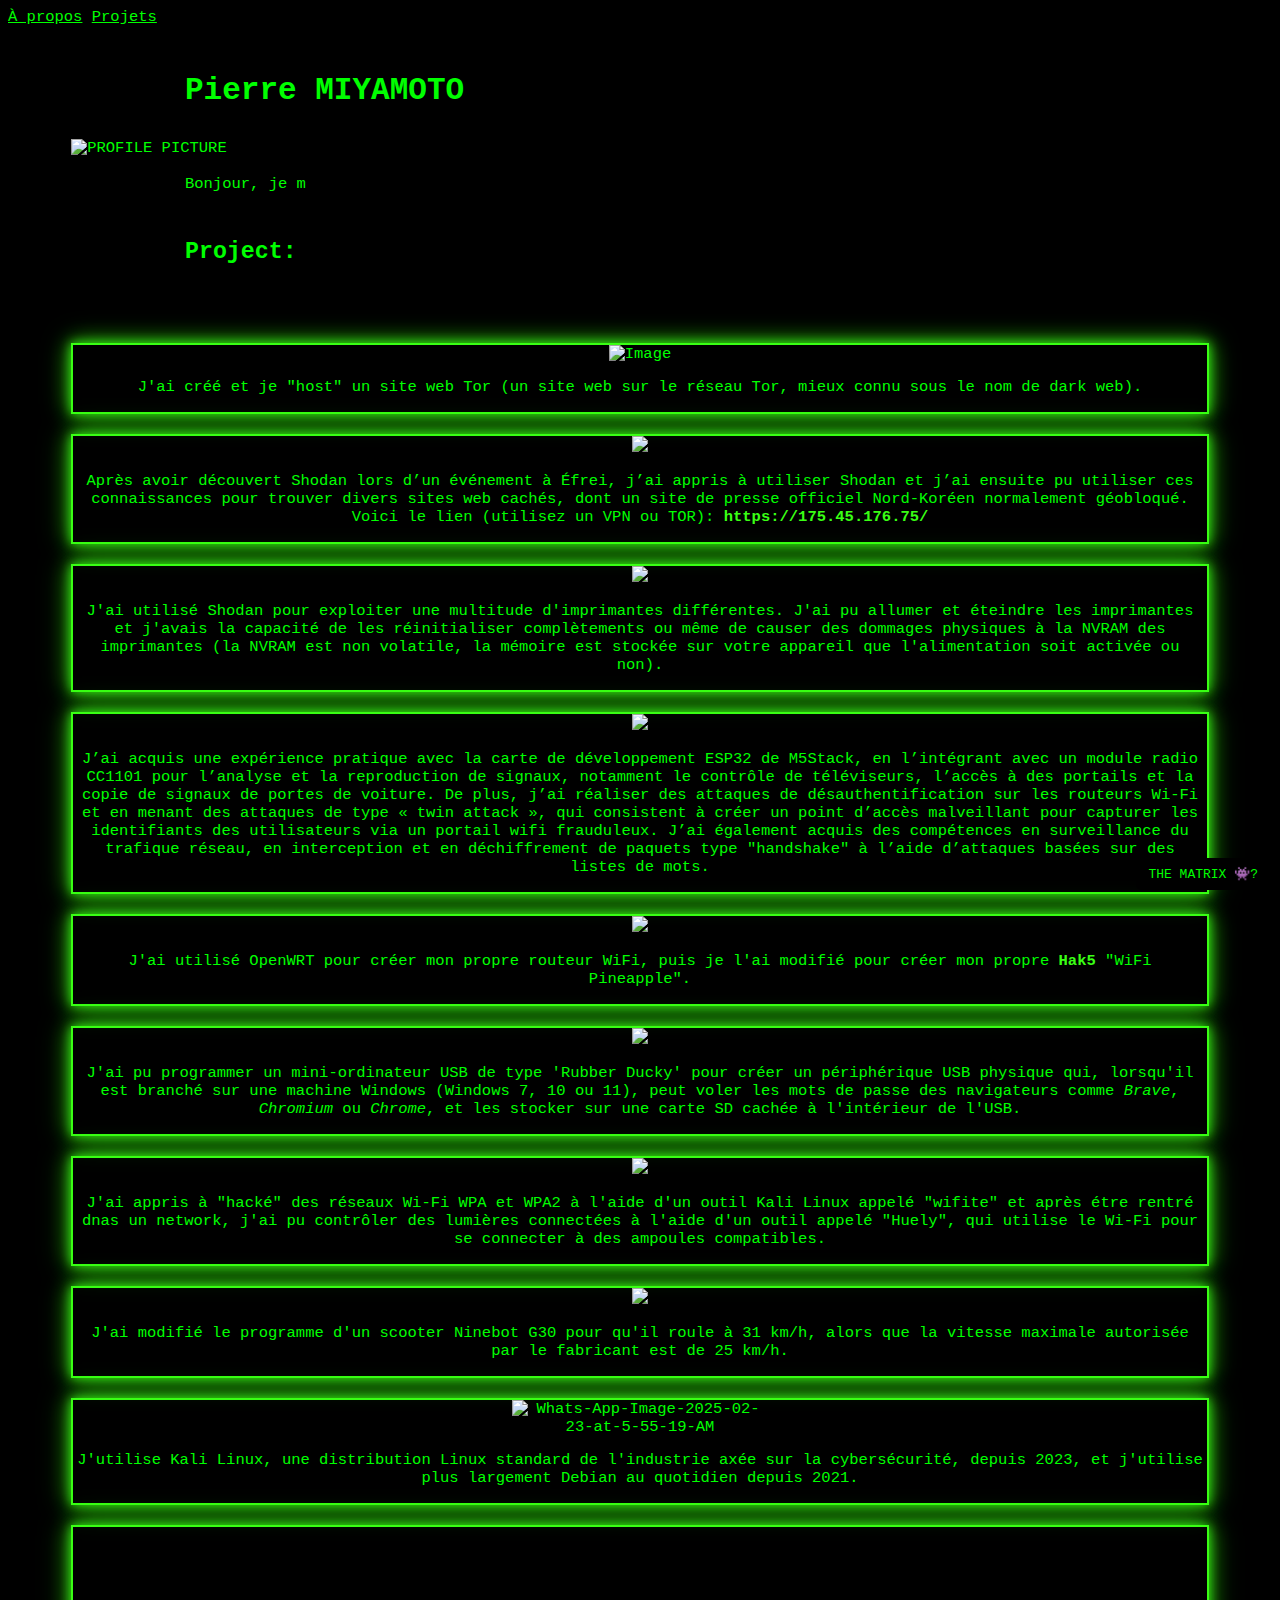
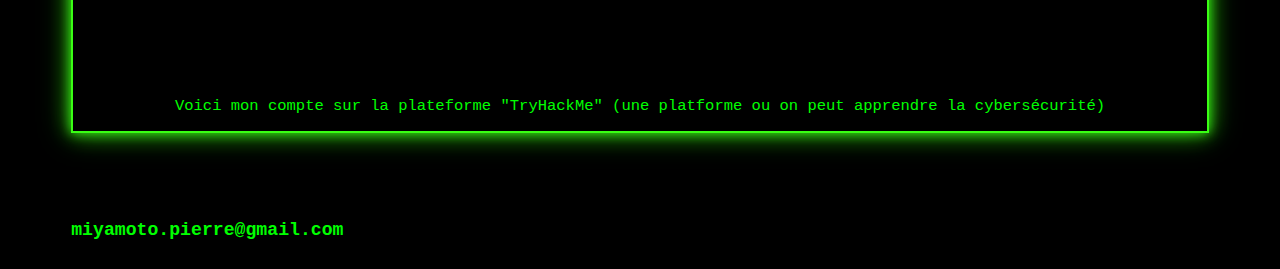
==== index.html @ c827303a "Update index.html, scooter hacking" ====
<!DOCTYPE html>
<html>
<head>
    <meta charset="UTF-8">
    <meta name="viewport" content="width=device-width, initial-scale=1.0">
    <title>Portfolio</title>
    <link rel="stylesheet" href="https://maxcdn.bootstrapcdn.com/font-awesome/4.6.3/css/font-awesome.min.css">
    <link rel="stylesheet" type="text/css" href="https://cdnjs.cloudflare.com/ajax/libs/bulma/0.3.1/css/bulma.min.css">
    <link rel="stylesheet" type="text/css" href="assets/css/styles.css">
    <link rel="icon" type="image/x-icon" href="https://i.ibb.co/gLwfKbr4/th-2722860232.jpg">
    <meta name="author" content="Miyamoto Pierre">
    <meta name="viewport" content="width=device-width, initial-scale=1.0">
    <style>
        .easter-egg-link {
            position: fixed;
            bottom: 10px;
            right: 10px;
            background-color: black;
            color: #00FF00;
            padding: 8px 12px;
            font-family: monospace;
            font-size: 13px;
            border-radius: 5px;
            text-decoration: none;
            opacity: 1;
            transition: opacity 0.3s;
        }
        .easter-egg-link:hover {
            opacity: 1;
        }
        .project-container {
            display: flex;
            flex-direction: column;
            align-items: center;
        }
        .project-box {
            width: 100%;
            margin-bottom: 20px;
        }
        .project-text {
            text-align: center;
        }
    </style>
</head>
<body>
    <a href="easter-egg.html" class="easter-egg-link">THE MATRIX 👾?</a>
    <div class="nav-right nav-menu">
        <a class="nav-item" href="#about">À propos</a>
        <a class="nav-item" href="#projects">Projets</a>
    </div>
    <span class="nav-toggle">
        <span></span>
        <span></span>
        <span></span>
    </span>
    <nav>
    </nav>
    <section id="about" class="section section-1">
        <div class="container has-text-centered">
            <h1 class="title is-2 matrix-title">Pierre MIYAMOTO</h1>
            <img src="https://i.ibb.co/ynTQHbbb/Whats-App-Image-2025-02-05-at-11-04-41-AM.jpg" alt="PROFILE PICTURE" border="0" style="width: 40%; height: auto;">
        </div>
        <div class="container"></br>
            <p class="intro typing-effect">
                Bonjour, je m'appelle Pierre MIYAMOTO, et je suis un lycéen étudiant au Bon Sauveur, je suis un passionné de cybersécurité, et je voudrais devenir un pentesteur pour des grandes entreprises. Je parle courament le Français, L'anglais, et le Japonais (voyez mes projets ci-dessous). Vous trouverez mes coordonnées tout en bas.
            </p>
        </div>
    </section>
    <div class="container has-text-centered">
        <h2 class="title is-3 matrix-title">Project:</h2>
    </div>
    <section id="projects" class="section section-2">
        <div class="container project-container">
            <div class="project-box">
                <div class="box project-text">
                    <article>
                        <div>
                            <figure class="image project-figure">
                                <img src="https://i.ibb.co/rK4jPzFL/Screenshot-2025-02-17-at-10-56-24-MIYAMOTO.png" alt="Image">
                            </figure>
                        </div>
                        <div>
                            <p>
                                J'ai créé et je "host" un site web Tor (un site web sur le réseau Tor, mieux connu sous le nom de dark web).
                            </p>
                        </div>
                    </article>
                </div>
            </div>
            <div class="project-box">
                <div class="box project-text">
                    <article>
                        <div>
                            <figure class="image project-figure">
                                <img src="https://i.ibb.co/Cp1STj6m/Screenshot-From-2025-02-17-19-31-44.png" border="0">
                            </figure>
                        </div>
                        <div>
                            <p>
                                Après avoir découvert Shodan lors d’un événement à Éfrei, j’ai appris à utiliser Shodan et j’ai ensuite pu utiliser ces connaissances pour trouver divers sites web cachés, dont un site de presse officiel Nord-Koréen normalement géobloqué. Voici le lien (utilisez un VPN ou TOR): <a href="https://175.45.176.75/" target="_blank" style="color: #39ff14; font-weight: bold; text-decoration: none;">
                                https://175.45.176.75/
                                </a>
                            </p>
                        </div>
                    </article>
                </div>
            </div>
            <div class="project-box">
                <div class="box project-text">
                    <article>
                        <div>
                            <figure class="image project-figure">
                                <img src="https://i.ibb.co/sJ3C8KcP/Whats-App-Image-2025-02-17-at-8-45-36-PM.jpg" border="0">
                            </figure>
                        </div>
                        <div>
                            <p>
                                J'ai utilisé Shodan pour exploiter une multitude d'imprimantes différentes. J'ai pu allumer et éteindre les imprimantes et j'avais la capacité de les réinitialiser complètements ou même de causer des dommages physiques à la NVRAM des imprimantes (la NVRAM est non volatile, la mémoire est stockée sur votre appareil que l'alimentation soit activée ou non).
                            </p>
                        </div>
                    </article>
                </div>
            </div>
            <div class="project-box">
                <div class="box project-text">
                    <article>
                        <div>
                            <figure class="image project-figure">
                                <img src="https://i.ibb.co/ynPF0y9j/Whats-App-Image-2025-02-18-at-9-45-35-PM.jpg" border="0">
                            </figure>
                        </div>
                        <div>
                            <p>
                                J’ai acquis une expérience pratique avec la carte de développement ESP32 de M5Stack, en l’intégrant avec un module radio CC1101 pour l’analyse et la reproduction de signaux, notamment le contrôle de téléviseurs, l’accès à des portails et la copie de signaux de portes de voiture. De plus, j’ai réaliser des attaques de désauthentification sur les routeurs Wi-Fi et en menant des attaques de type « twin attack », qui consistent à créer un point d’accès malveillant pour capturer les identifiants des utilisateurs via un portail wifi frauduleux. J’ai également acquis des compétences en surveillance du trafique réseau, en interception et en déchiffrement de paquets type "handshake" à l’aide d’attaques basées sur des listes de mots.
                            </p>
                        </div>
                    </article>
                </div>
            </div>
            <div class="project-box">
                <div class="box project-text">
                    <article>
                        <div>
                            <figure class="image project-figure">
                                <a href="https://static.gl-inet.com/www/images/products/gl-mt1300/mt1300_1.webp" target="_blank">
                                    <img src="https://static.gl-inet.com/www/images/products/gl-mt1300/mt1300_1.webp">
                                </a>
                            </figure>
                        </div>
                        <div>
                            <p>
                                J'ai utilisé OpenWRT pour créer mon propre routeur WiFi, puis je l'ai modifié pour créer mon propre
                                <a href="https://shop.hak5.org/products/wifi-pineapple" target="_blank">Hak5</a> "WiFi Pineapple".
                            </p>
                        </div>
                    </article>
                </div>
            </div>
            <div class="project-box">
                <div class="box project-text">
                    <article>
                        <div>
                            <figure class="image project-figure">
                                <img src="https://i.ibb.co/6RGPnMkC/Whats-App-Image-2025-02-20-at-9-17-40-PM.jpg">
                            </figure>
                        </div>
                        <div>
                            <p>J'ai pu programmer un mini-ordinateur USB de type 'Rubber Ducky' pour créer un périphérique USB physique qui, lorsqu'il est branché sur une machine Windows (Windows 7, 10 ou 11), peut voler les mots de passe des navigateurs comme <i>Brave</i>, <i>Chromium</i> ou <i>Chrome</i>, et les stocker sur une carte SD cachée à l'intérieur de l'USB.</p>
                        </div>
                    </article>
                </div>
            </div>
            <div class="project-box">
                <div class="box project-text">
                    <article>
                        <div>
                            <figure class="image project-figure">
                                <img src="https://external-content.duckduckgo.com/iu/?u=https%3A%2F%2Ftse4.mm.bing.net%2Fth%3Fid%3DOIP.6mnLmbpED8s28oZN9xzlegHaD4%26pid%3DApi&f=1&ipt=2ff0c0fc4435ad49892f4cf610cf42a5d281cc34d36f8a40e9fd3b725650f6b2&ipo=images" style="width: 120%;" border="0">
                            </figure>
                        </div>
                        <div>
                            <p>
                                J'ai appris à "hacké" des réseaux Wi-Fi WPA et WPA2 à l'aide d'un outil Kali Linux appelé "wifite" et après étre rentré dnas un network, j'ai pu contrôler des lumières connectées à l'aide d'un outil appelé "Huely", qui utilise le Wi-Fi pour se connecter à des ampoules compatibles.
                            </p>
                        </div>
                    </article>
                </div>
            </div>
            <div class="project-box">
                <div class="box project-text">
                    <article>
                        <div>
                            <figure class="image project-figure">
                                <img src="https://external-content.duckduckgo.com/iu/?u=https%3A%2F%2Fjoeybabcock.me%2Fblog%2Fwp-content%2Fuploads%2F2021%2F01%2FNinebotESXScooterHackingUtilityChangeRegion.png&f=1&nofb=1&ipt=908c01fa279b5f15a9290e6255a2d93c324e473545d54e91c1e8af25fc61eaa3&ipo=images">
                            </figure>
                        </div>
                        <div>
                            <p>
                                J'ai modifié le programme d'un scooter Ninebot G30 pour qu'il roule à 31 km/h, alors que la vitesse maximale autorisée par le fabricant est de 25 km/h.
                            </p>
                        </div>
                    </article>
                </div>
            </div>
            <div class="project-box">
                <div class="box project-text">
                    <article>
                        <div>
                            <figure class="image project-figure">
                                <img src="https://i.ibb.co/SXLxfHsZ/Whats-App-Image-2025-02-23-at-5-55-19-AM.jpg" alt="Whats-App-Image-2025-02-23-at-5-55-19-AM" border="0">
                            </figure>
                        </div>
                        <div>
                            <p>
                                J'utilise Kali Linux, une distribution Linux standard de l'industrie axée sur la cybersécurité, depuis 2023, et j'utilise plus largement Debian au quotidien depuis 2021.
                            </p>
                        </div>
                    </article>
                </div>
            </div>
            <div class="project-box">
                <div class="box project-text">
                    <article>
                        <div>
                            <figure class="image project-figure">
                                <style>
                                .responsive-iframe {
                                    width: 600px; 
                                    height: auto;
                                    border: none; 
                                    overflow: hidden; 
                                }
                            
                                @media screen and (max-width: 1000px) {
                                    .responsive-iframe {
                                        width: 150px;
                                    }
                                }
                            </style>
                            
                            <iframe 
                                class="responsive-iframe"
                                src="https://tryhackme.com/api/v2/badges/public-profile?userPublicId=3867635">
                            </iframe>
                        </figure>
                        </div>
                        <div>
                            <p>Voici mon compte sur la plateforme "TryHackMe" (une platforme ou on peut apprendre la cybersécurité)</p>
                        </div>
                    </article>
                </div>
            </div>
        </div>
    </section>
    <section class="section-4 has-text-centered container">
        <h3 class="matrix-title">miyamoto.pierre@gmail.com</h3>
    </section>
    <script src="controller.js"></script>
    <script>
        function matrixEffect(element) {
            const text = element.textContent;
            element.innerHTML = '';
            for (let char of text) {
                const span = document.createElement('span');
                span.textContent = char;
                span.style.position = 'relative';
                span.style.animation = `matrixFall ${Math.random() * 2 + 1}s linear infinite`;
                element.appendChild(span);
            }
        }
        const matrixTitles = document.querySelectorAll('.matrix-title');
        matrixTitles.forEach(matrixEffect);
    </script>
</body>
</html>
---- assets/css/styles.css ----
html, body {
    font-size: 15.5px;
    color: #00ff00; 
    background-color: #000;
    font-family: "Courier New", monospace; 
}
body {
        cursor: url('https://i.ibb.co/4RmQsW0/defcon-logo.png'), auto;
}

a {
    color: #000000;
}

a:hover {
    color: #000000;
}

body {
  font-size: 15.5px;
}

.container {
  width: 90%;
  margin: 0 auto;
}

@media (max-width: 768px) {
  .column {
    width: 125%;
  }
  .image {
    max-width: 125%; 
    height: auto;
  }
}

section {
    padding-top: 3rem;
    padding-bottom: 3rem;
}

.section-1, .section-2, .section-3, .section-4 {
    background-color: #000000;
}

.section-4 {
    padding: 0.2rem;
}

a.nav-item, a.nav-item:hover {
    color: #00ff00;
}

.avatar {
    height: 200px;
    border-radius: 50%;
}

.intro-description {
    padding-top: 1rem;
}

.social-container img {
    max-width: 100%;
    max-height: 175px;
    margin-bottom: 15px;
}

.project-figure {
    margin: 0 auto 1rem auto;
    max-height: 256px;
    max-width: 256px;
}

.project-text {
    text-align: justify;
}
.project-text a {
    color: #39ff14;
    font-weight: bold;
    text-decoration: none;
}

.project-text a:hover {
    text-decoration: underline;
}

.box {
    background-color: transparent;
    border: 2px solid rgba(57, 255, 20, 1); 
    box-shadow: 0 0 10px rgba(57, 255, 20, 0.8), 0 0 20px rgba(57, 255, 20, 0.6), 0 0 30px rgba(57, 255, 20, 0.4);
}

.title, .intro { 
    color: #00ff00; 
    text-align: justify;
    width: 80%;
    margin: 0 auto;
}

.title {
    text-align: left;
    margin-bottom: 2rem;
}

.void-background {
    background-color: transparent;
}

@media screen and (max-width: 1400px) {
    .nav-menu {
        background-color: #000000;
    }

    .nav-toggle:hover {
        background-color: transparent;
    }

    .nav-toggle span, .nav-toggle span:hover {
        background-color: #000000;
    }
}
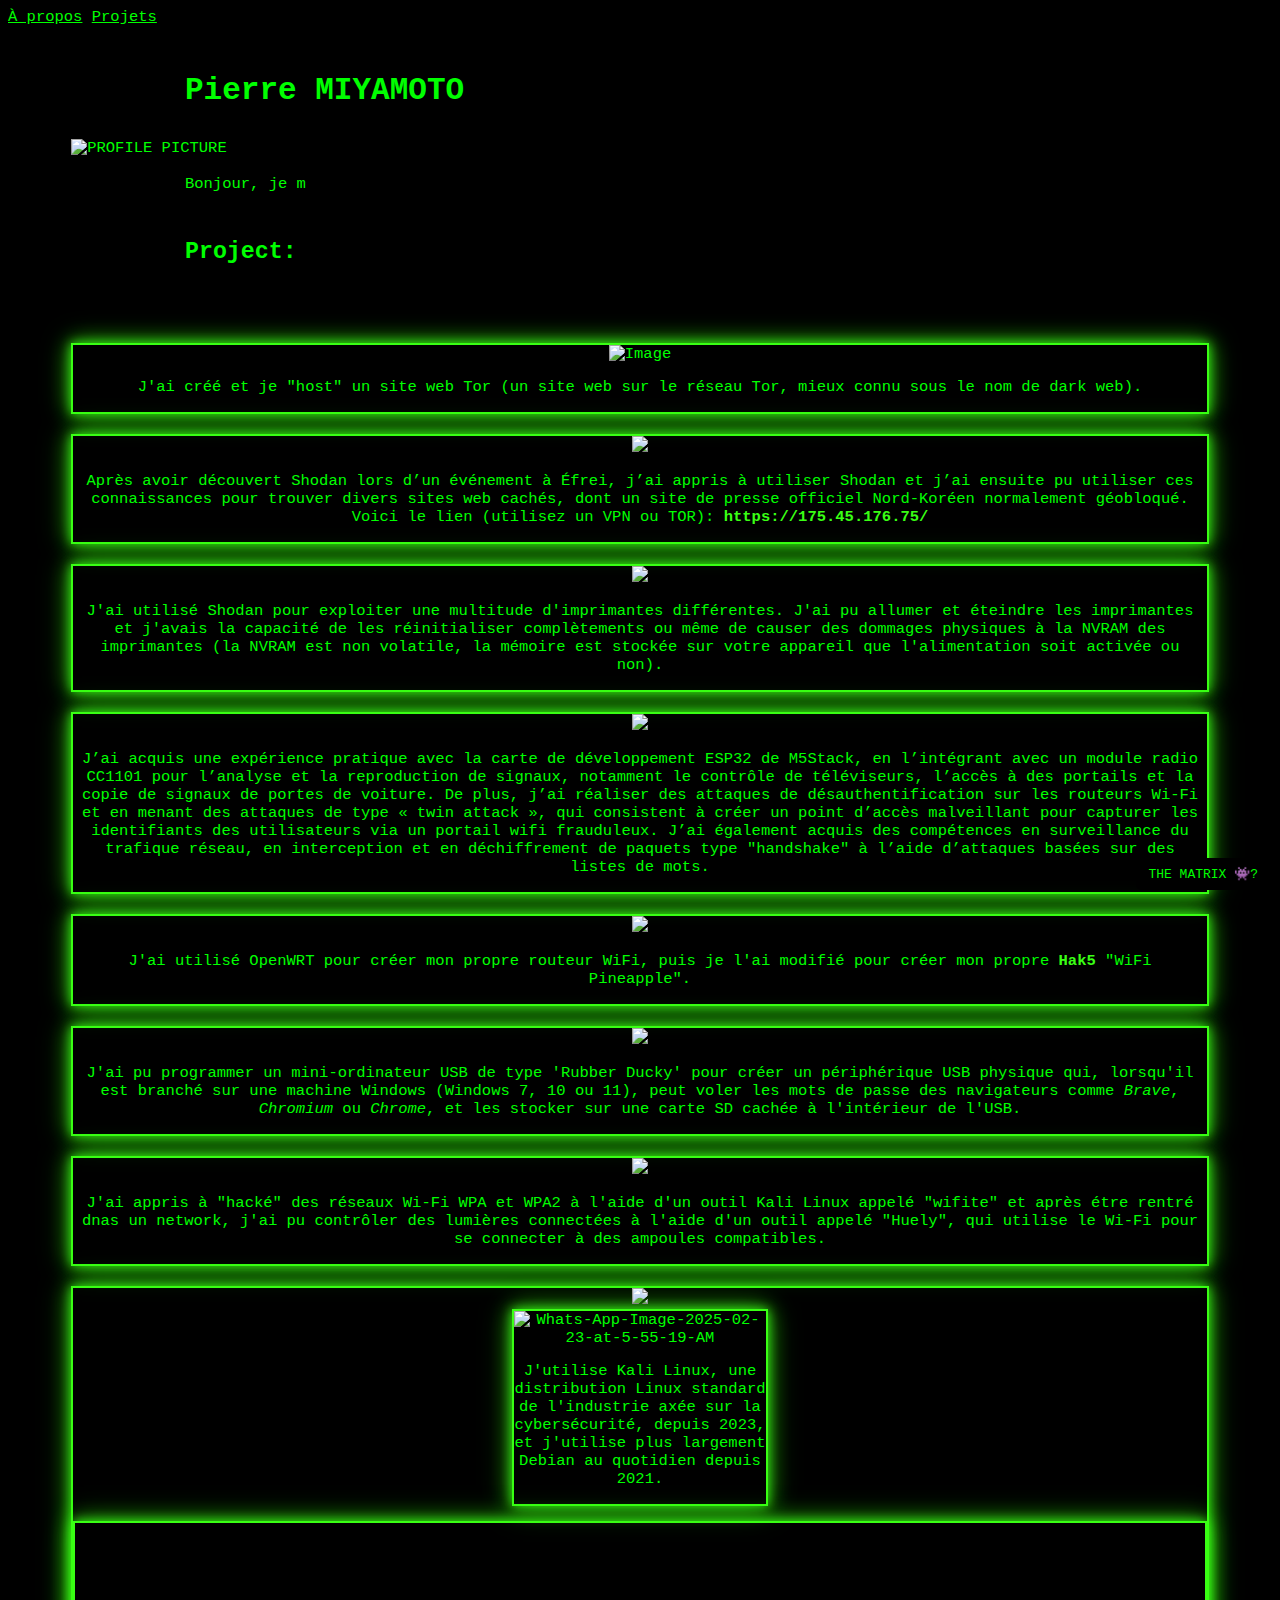
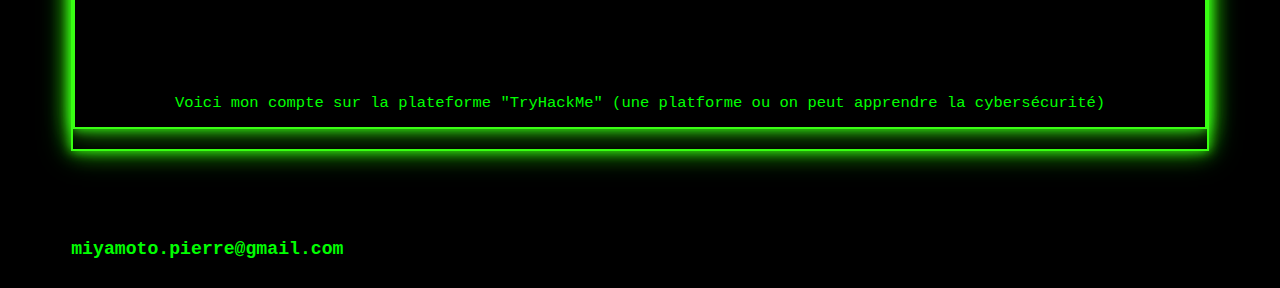
==== commit 6fb53a68: "Update index.html, fixed 2 images" ====
--- a/index.html
+++ b/index.html
@@ -161,7 +161,7 @@
                     <article>
                         <div>
                             <figure class="image project-figure">
-                                <img src="https://i.ibb.co/6RGPnMkC/Whats-App-Image-2025-02-20-at-9-17-40-PM.jpg">
+                                <img src="https://i.ibb.co/vxS4P7rj/Whats-App-Image-2025-02-20-at-9-17-40-PM.jpg" border="0"></a>
                             </figure>
                         </div>
                         <div>
@@ -191,7 +191,7 @@
                     <article>
                         <div>
                             <figure class="image project-figure">
-                                <img src="https://external-content.duckduckgo.com/iu/?u=https%3A%2F%2Fjoeybabcock.me%2Fblog%2Fwp-content%2Fuploads%2F2021%2F01%2FNinebotESXScooterHackingUtilityChangeRegion.png&f=1&nofb=1&ipt=908c01fa279b5f15a9290e6255a2d93c324e473545d54e91c1e8af25fc61eaa3&ipo=images">
+                                <img src="https://external-content.duckduckgo.com/iu/?u=https%3A%2F%2Fjoeybabcock.me%2Fblog%2Fwp-content%2Fuploads%2F2021%2F01%2FNinebotESXScooterHackingUtilityChangeRegion.png&f=1&nofb=1&ipt=908c01fa279b5f15a9290e6255a2d93c324e473545d54e91c1e8af25fc61eaa3&ipo=images" style="width: 120%;" border="0>
                             </figure>
                         </div>
                         <div>
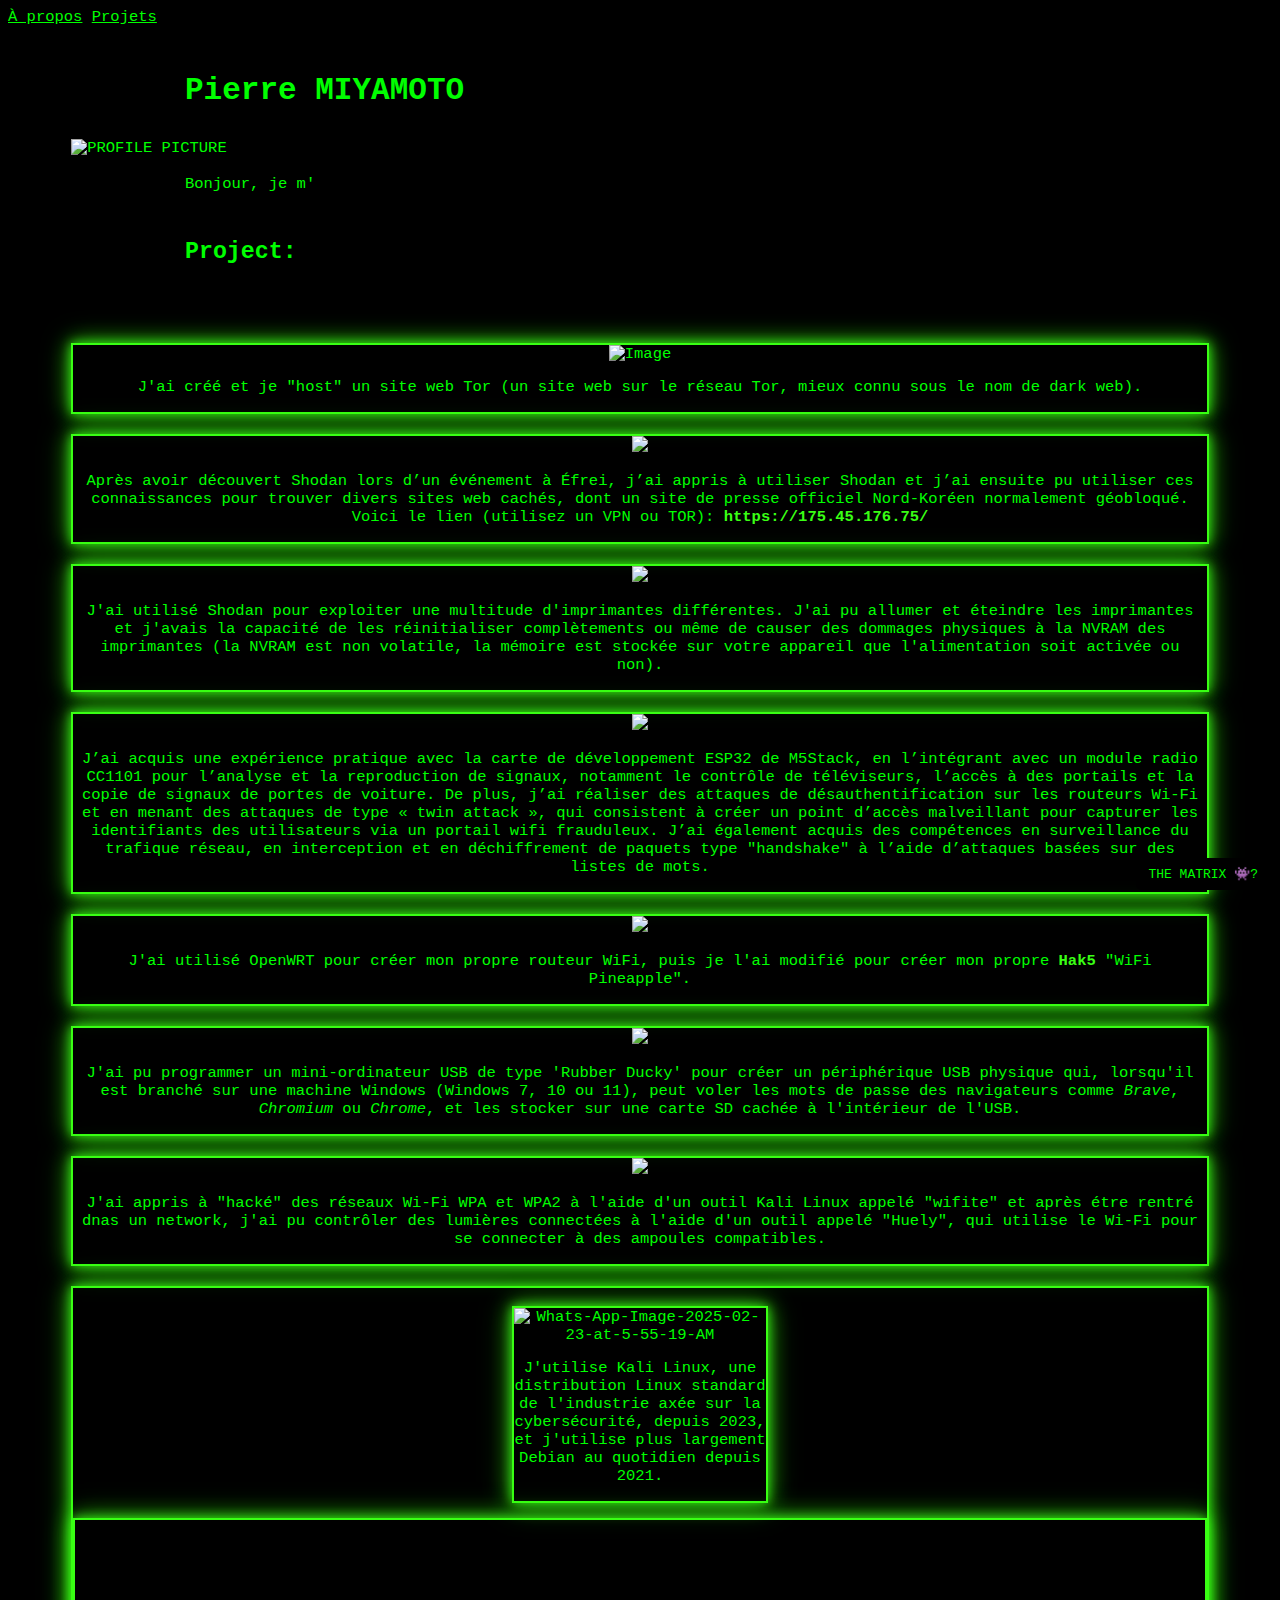
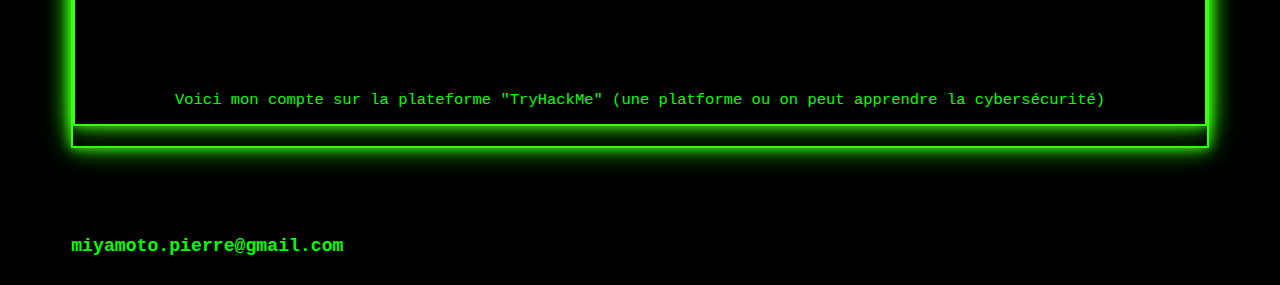
==== commit b2aa3acd: "Update index.html, image fix ?" ====
--- a/index.html
+++ b/index.html
@@ -191,7 +191,7 @@
                     <article>
                         <div>
                             <figure class="image project-figure">
-                                <img src="https://external-content.duckduckgo.com/iu/?u=https%3A%2F%2Fjoeybabcock.me%2Fblog%2Fwp-content%2Fuploads%2F2021%2F01%2FNinebotESXScooterHackingUtilityChangeRegion.png&f=1&nofb=1&ipt=908c01fa279b5f15a9290e6255a2d93c324e473545d54e91c1e8af25fc61eaa3&ipo=images" style="width: 120%;" border="0>
+                                <img src="" border="0>
                             </figure>
                         </div>
                         <div>
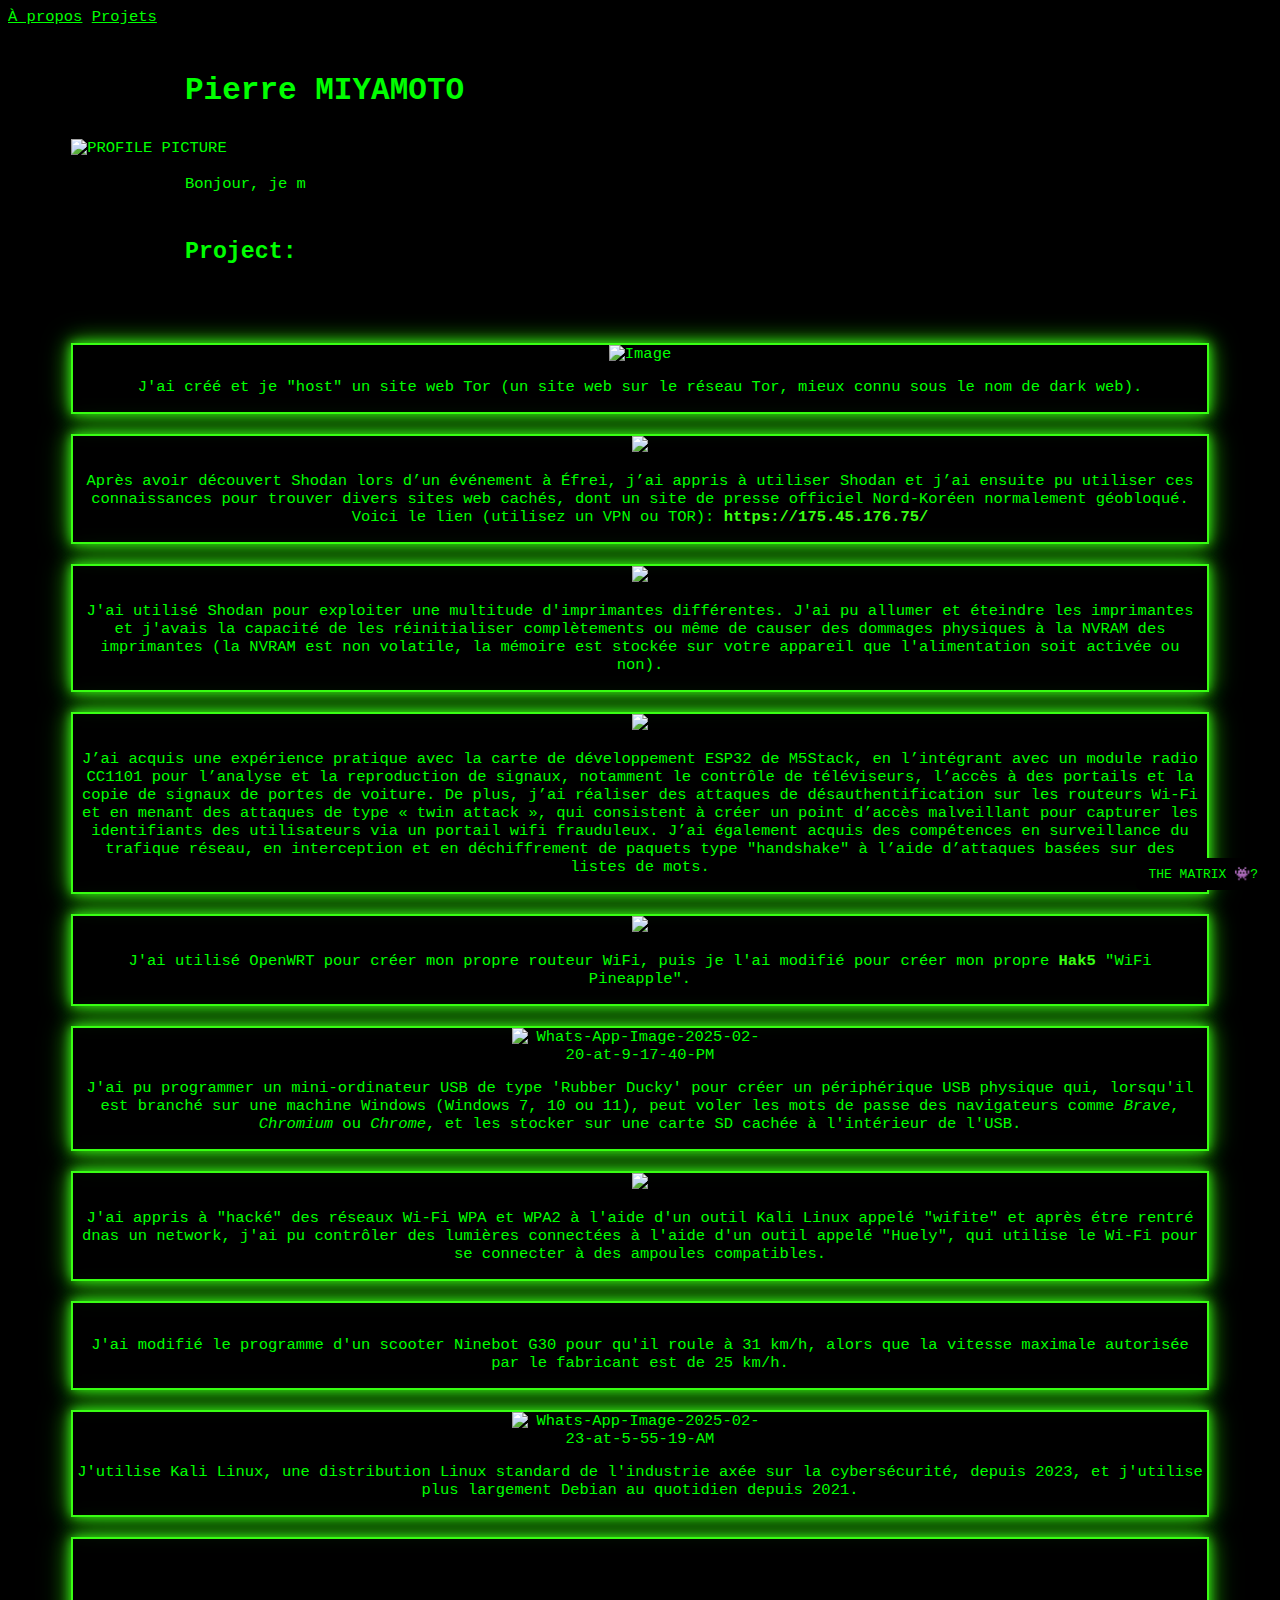
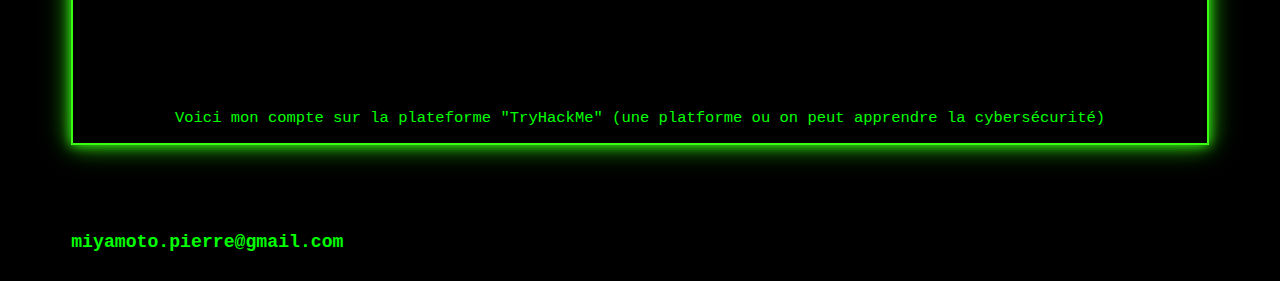
==== commit 21cf466d: "Update index.html, double fix" ====
--- a/index.html
+++ b/index.html
@@ -161,7 +161,7 @@
                     <article>
                         <div>
                             <figure class="image project-figure">
-                                <img src="https://i.ibb.co/vxS4P7rj/Whats-App-Image-2025-02-20-at-9-17-40-PM.jpg" border="0"></a>
+                                <img src="https://i.ibb.co/hxXNz1cn/Whats-App-Image-2025-02-20-at-9-17-40-PM.jpg" alt="Whats-App-Image-2025-02-20-at-9-17-40-PM" border="0">
                             </figure>
                         </div>
                         <div>
@@ -191,7 +191,7 @@
                     <article>
                         <div>
                             <figure class="image project-figure">
-                                <img src="" border="0>
+                                <img src="" border="0">
                             </figure>
                         </div>
                         <div>
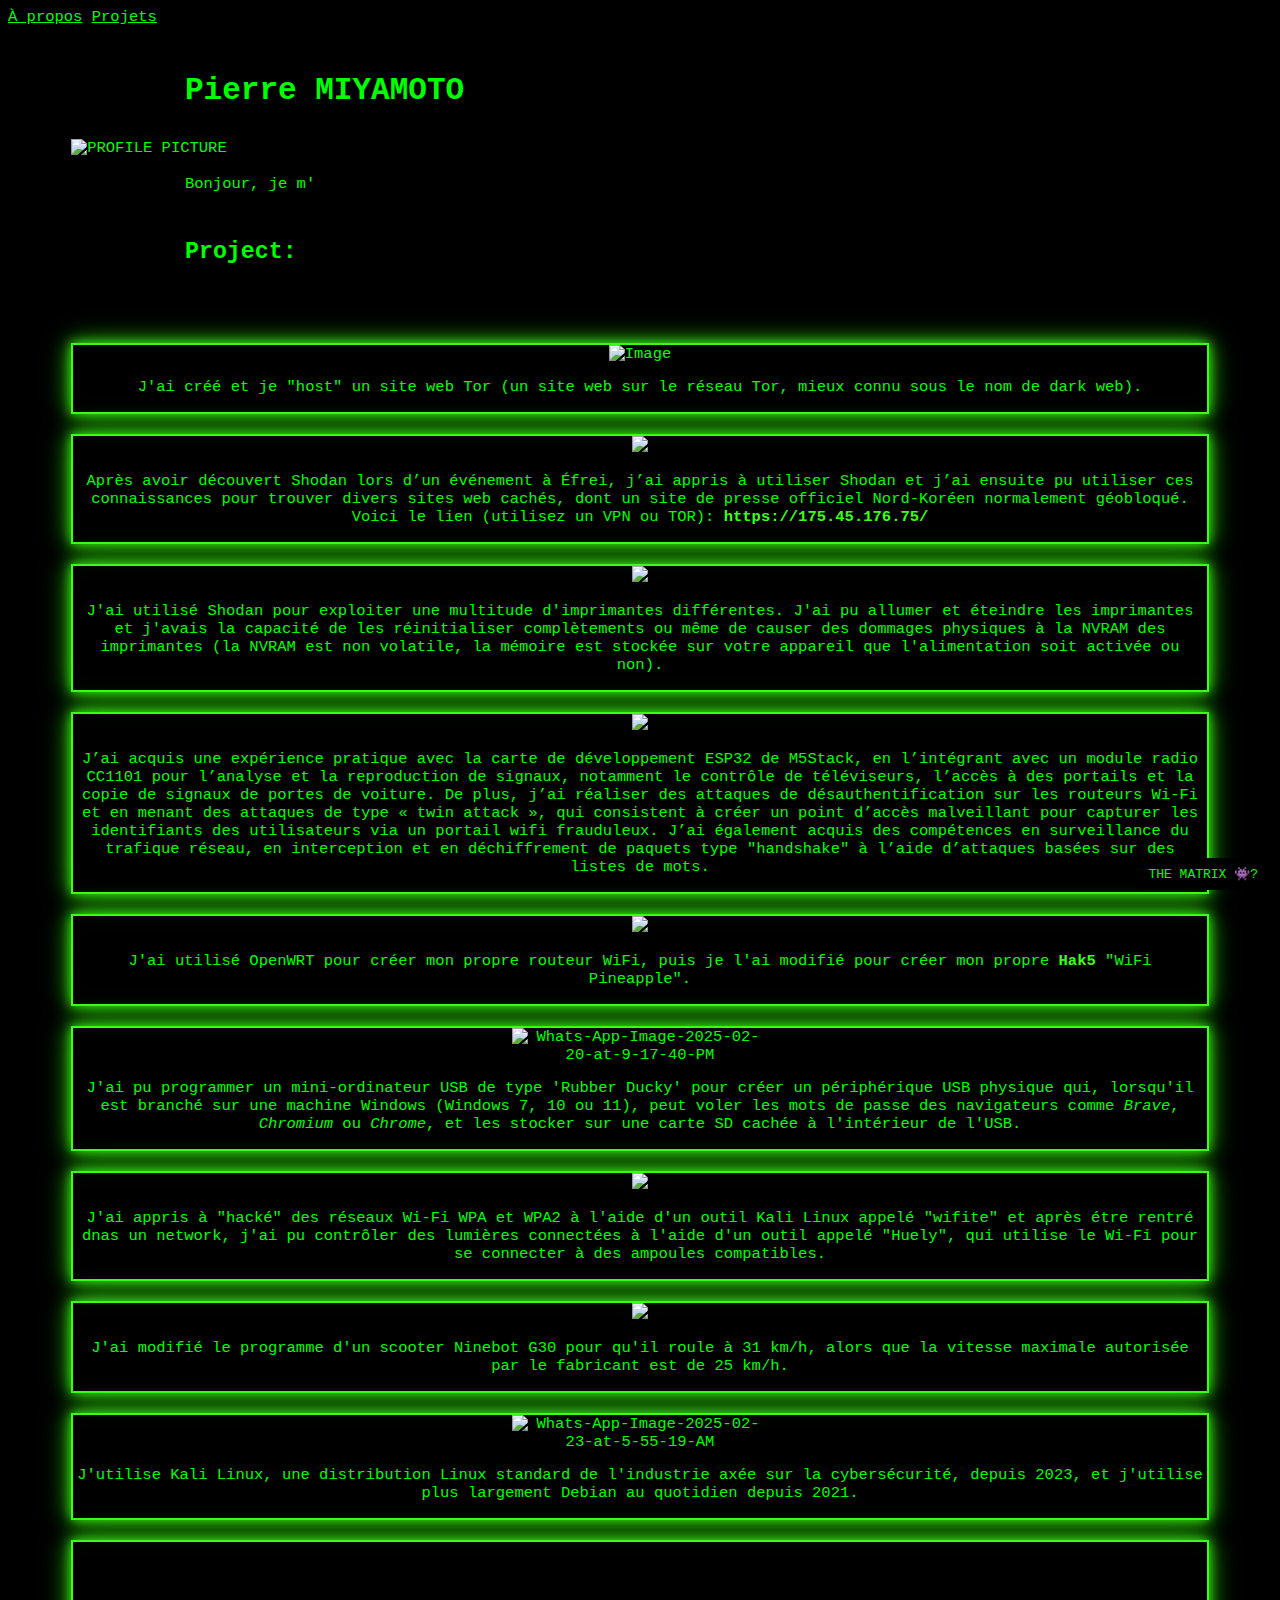
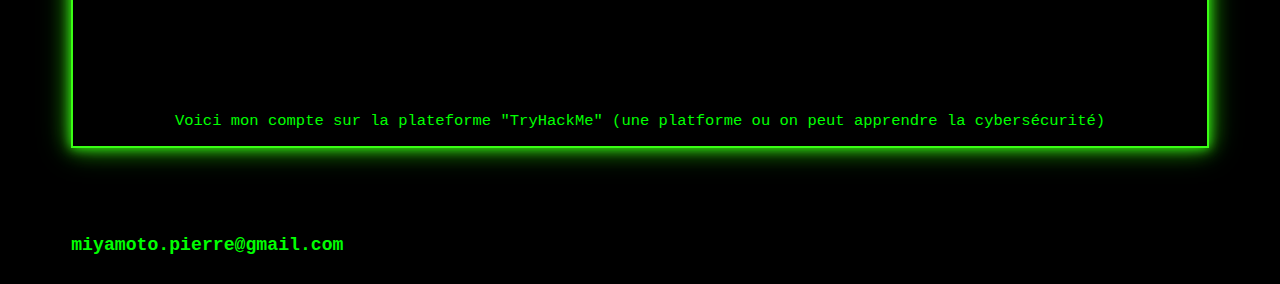
==== commit 94c26d3c: "Update index.html, ninebot haking photo added" ====
--- a/index.html
+++ b/index.html
@@ -191,7 +191,7 @@
                     <article>
                         <div>
                             <figure class="image project-figure">
-                                <img src="" border="0">
+                                <img src="https://i.ibb.co/tMpGvxNr/ninebot.jpg" border="0">
                             </figure>
                         </div>
                         <div>
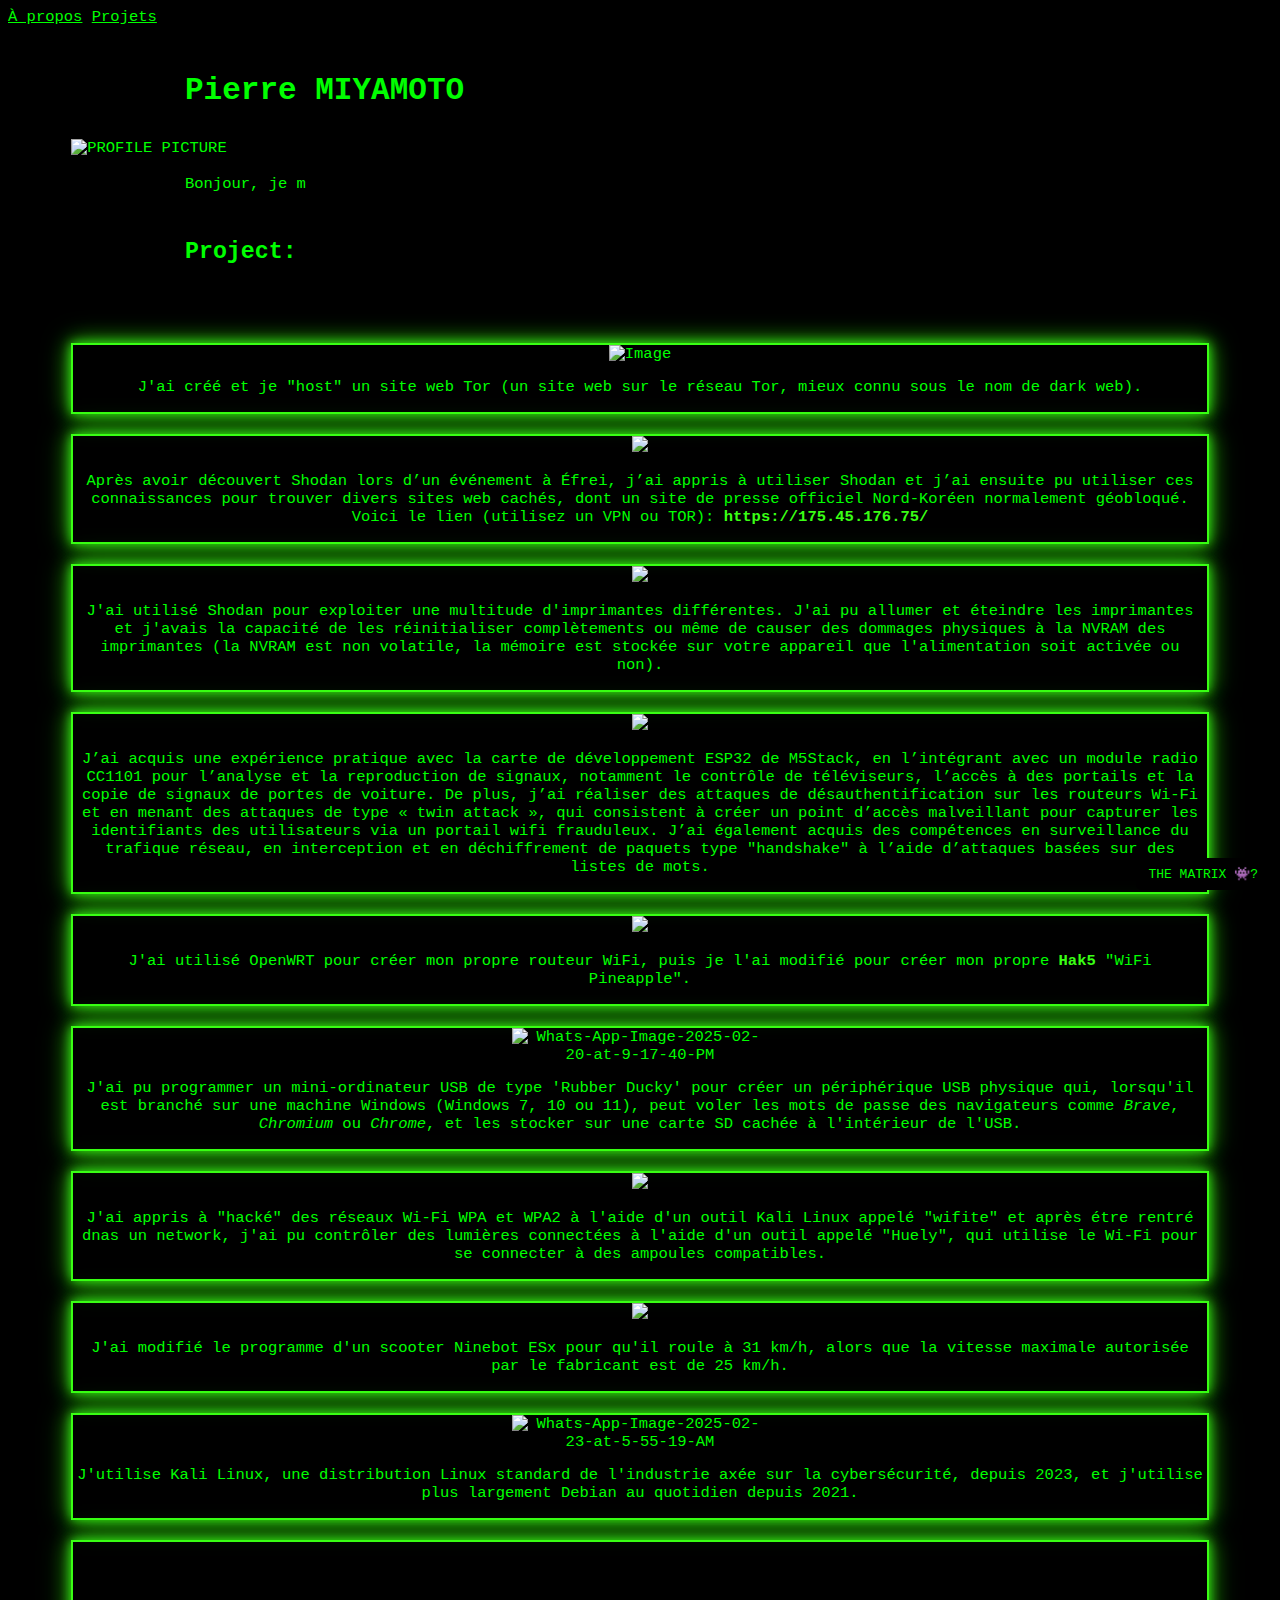
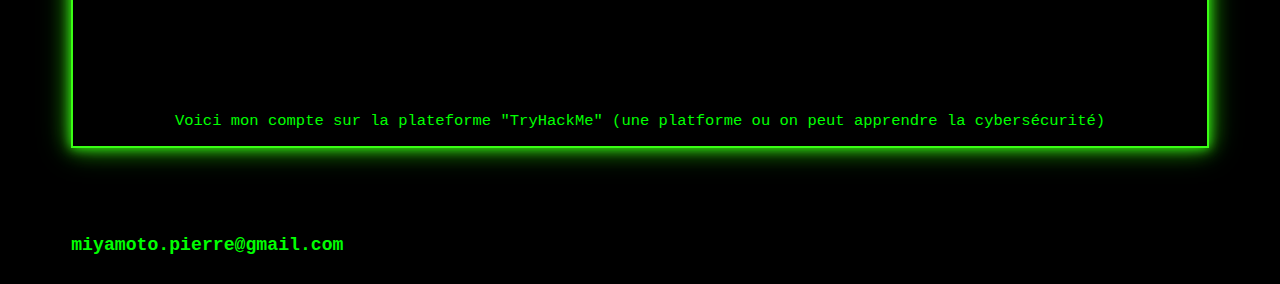
==== commit 1870d019: "Update index.html, ninebot ESx" ====
--- a/index.html
+++ b/index.html
@@ -196,7 +196,7 @@
                         </div>
                         <div>
                             <p>
-                                J'ai modifié le programme d'un scooter Ninebot G30 pour qu'il roule à 31 km/h, alors que la vitesse maximale autorisée par le fabricant est de 25 km/h.
+                                J'ai modifié le programme d'un scooter Ninebot ESx pour qu'il roule à 31 km/h, alors que la vitesse maximale autorisée par le fabricant est de 25 km/h.
                             </p>
                         </div>
                     </article>
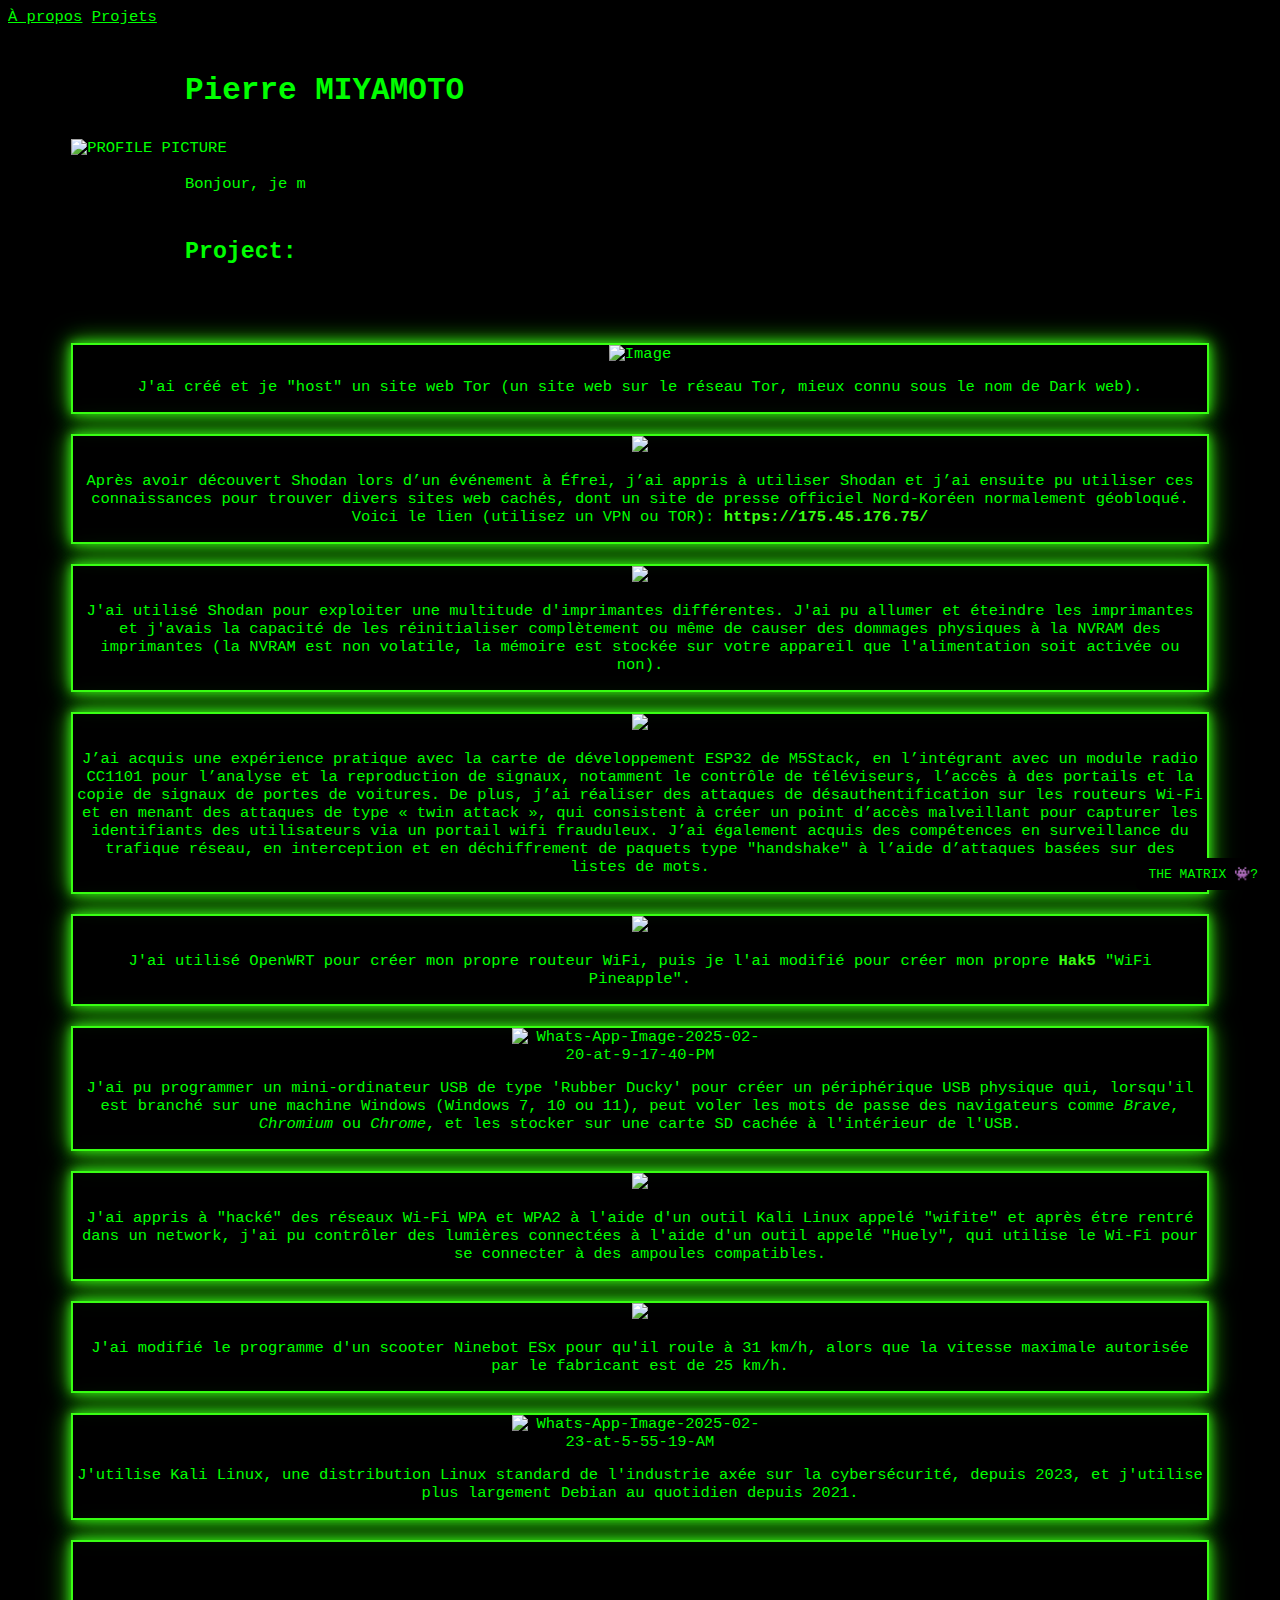
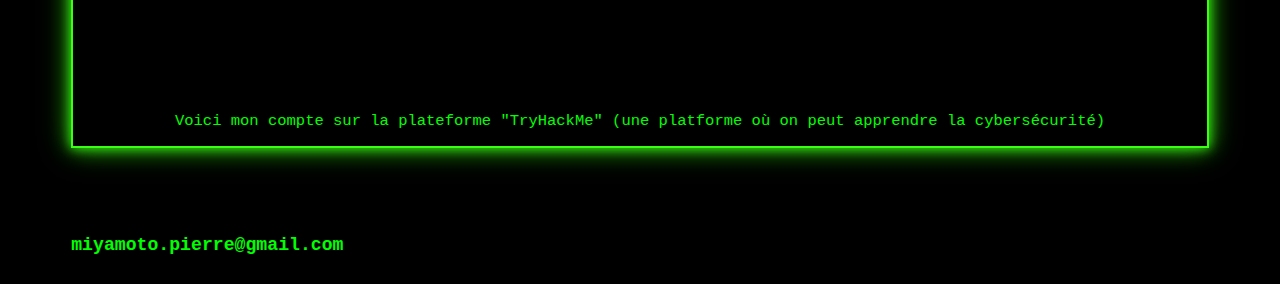
==== commit 128c8bd3: "Update index.html, fixed spelling" ====
--- a/index.html
+++ b/index.html
@@ -62,7 +62,7 @@
         </div>
         <div class="container"></br>
             <p class="intro typing-effect">
-                Bonjour, je m'appelle Pierre MIYAMOTO, et je suis un lycéen étudiant au Bon Sauveur, je suis un passionné de cybersécurité, et je voudrais devenir un pentesteur pour des grandes entreprises. Je parle courament le Français, L'anglais, et le Japonais (voyez mes projets ci-dessous). Vous trouverez mes coordonnées tout en bas.
+                Bonjour, je m'appelle Pierre MIYAMOTO, et je suis un lycéen étudiant au Bon Sauveur, je suis un passionné de cybersécurité, et je voudrais devenir un pentesteur pour des grandes entreprises. Je parle couramment le Français, l'anglais, et le Japonais (voyez mes projets ci-dessous). Vous trouverez mes coordonnées tout en bas.
             </p>
         </div>
     </section>
@@ -81,7 +81,7 @@
                         </div>
                         <div>
                             <p>
-                                J'ai créé et je "host" un site web Tor (un site web sur le réseau Tor, mieux connu sous le nom de dark web).
+                                J'ai créé et je "host" un site web Tor (un site web sur le réseau Tor, mieux connu sous le nom de Dark web).
                             </p>
                         </div>
                     </article>
@@ -115,7 +115,7 @@
                         </div>
                         <div>
                             <p>
-                                J'ai utilisé Shodan pour exploiter une multitude d'imprimantes différentes. J'ai pu allumer et éteindre les imprimantes et j'avais la capacité de les réinitialiser complètements ou même de causer des dommages physiques à la NVRAM des imprimantes (la NVRAM est non volatile, la mémoire est stockée sur votre appareil que l'alimentation soit activée ou non).
+                                J'ai utilisé Shodan pour exploiter une multitude d'imprimantes différentes. J'ai pu allumer et éteindre les imprimantes et j'avais la capacité de les réinitialiser complètement ou même de causer des dommages physiques à la NVRAM des imprimantes (la NVRAM est non volatile, la mémoire est stockée sur votre appareil que l'alimentation soit activée ou non).
                             </p>
                         </div>
                     </article>
@@ -131,7 +131,7 @@
                         </div>
                         <div>
                             <p>
-                                J’ai acquis une expérience pratique avec la carte de développement ESP32 de M5Stack, en l’intégrant avec un module radio CC1101 pour l’analyse et la reproduction de signaux, notamment le contrôle de téléviseurs, l’accès à des portails et la copie de signaux de portes de voiture. De plus, j’ai réaliser des attaques de désauthentification sur les routeurs Wi-Fi et en menant des attaques de type « twin attack », qui consistent à créer un point d’accès malveillant pour capturer les identifiants des utilisateurs via un portail wifi frauduleux. J’ai également acquis des compétences en surveillance du trafique réseau, en interception et en déchiffrement de paquets type "handshake" à l’aide d’attaques basées sur des listes de mots.
+                                J’ai acquis une expérience pratique avec la carte de développement ESP32 de M5Stack, en l’intégrant avec un module radio CC1101 pour l’analyse et la reproduction de signaux, notamment le contrôle de téléviseurs, l’accès à des portails et la copie de signaux de portes de voitures. De plus, j’ai réaliser des attaques de désauthentification sur les routeurs Wi-Fi et en menant des attaques de type « twin attack », qui consistent à créer un point d’accès malveillant pour capturer les identifiants des utilisateurs via un portail wifi frauduleux. J’ai également acquis des compétences en surveillance du trafique réseau, en interception et en déchiffrement de paquets type "handshake" à l’aide d’attaques basées sur des listes de mots.
                             </p>
                         </div>
                     </article>
@@ -180,7 +180,7 @@
                         </div>
                         <div>
                             <p>
-                                J'ai appris à "hacké" des réseaux Wi-Fi WPA et WPA2 à l'aide d'un outil Kali Linux appelé "wifite" et après étre rentré dnas un network, j'ai pu contrôler des lumières connectées à l'aide d'un outil appelé "Huely", qui utilise le Wi-Fi pour se connecter à des ampoules compatibles.
+                                J'ai appris à "hacké" des réseaux Wi-Fi WPA et WPA2 à l'aide d'un outil Kali Linux appelé "wifite" et après étre rentré dans un network, j'ai pu contrôler des lumières connectées à l'aide d'un outil appelé "Huely", qui utilise le Wi-Fi pour se connecter à des ampoules compatibles.
                             </p>
                         </div>
                     </article>
@@ -245,7 +245,7 @@
                         </figure>
                         </div>
                         <div>
-                            <p>Voici mon compte sur la plateforme "TryHackMe" (une platforme ou on peut apprendre la cybersécurité)</p>
+                            <p>Voici mon compte sur la plateforme "TryHackMe" (une platforme où on peut apprendre la cybersécurité)</p>
                         </div>
                     </article>
                 </div>
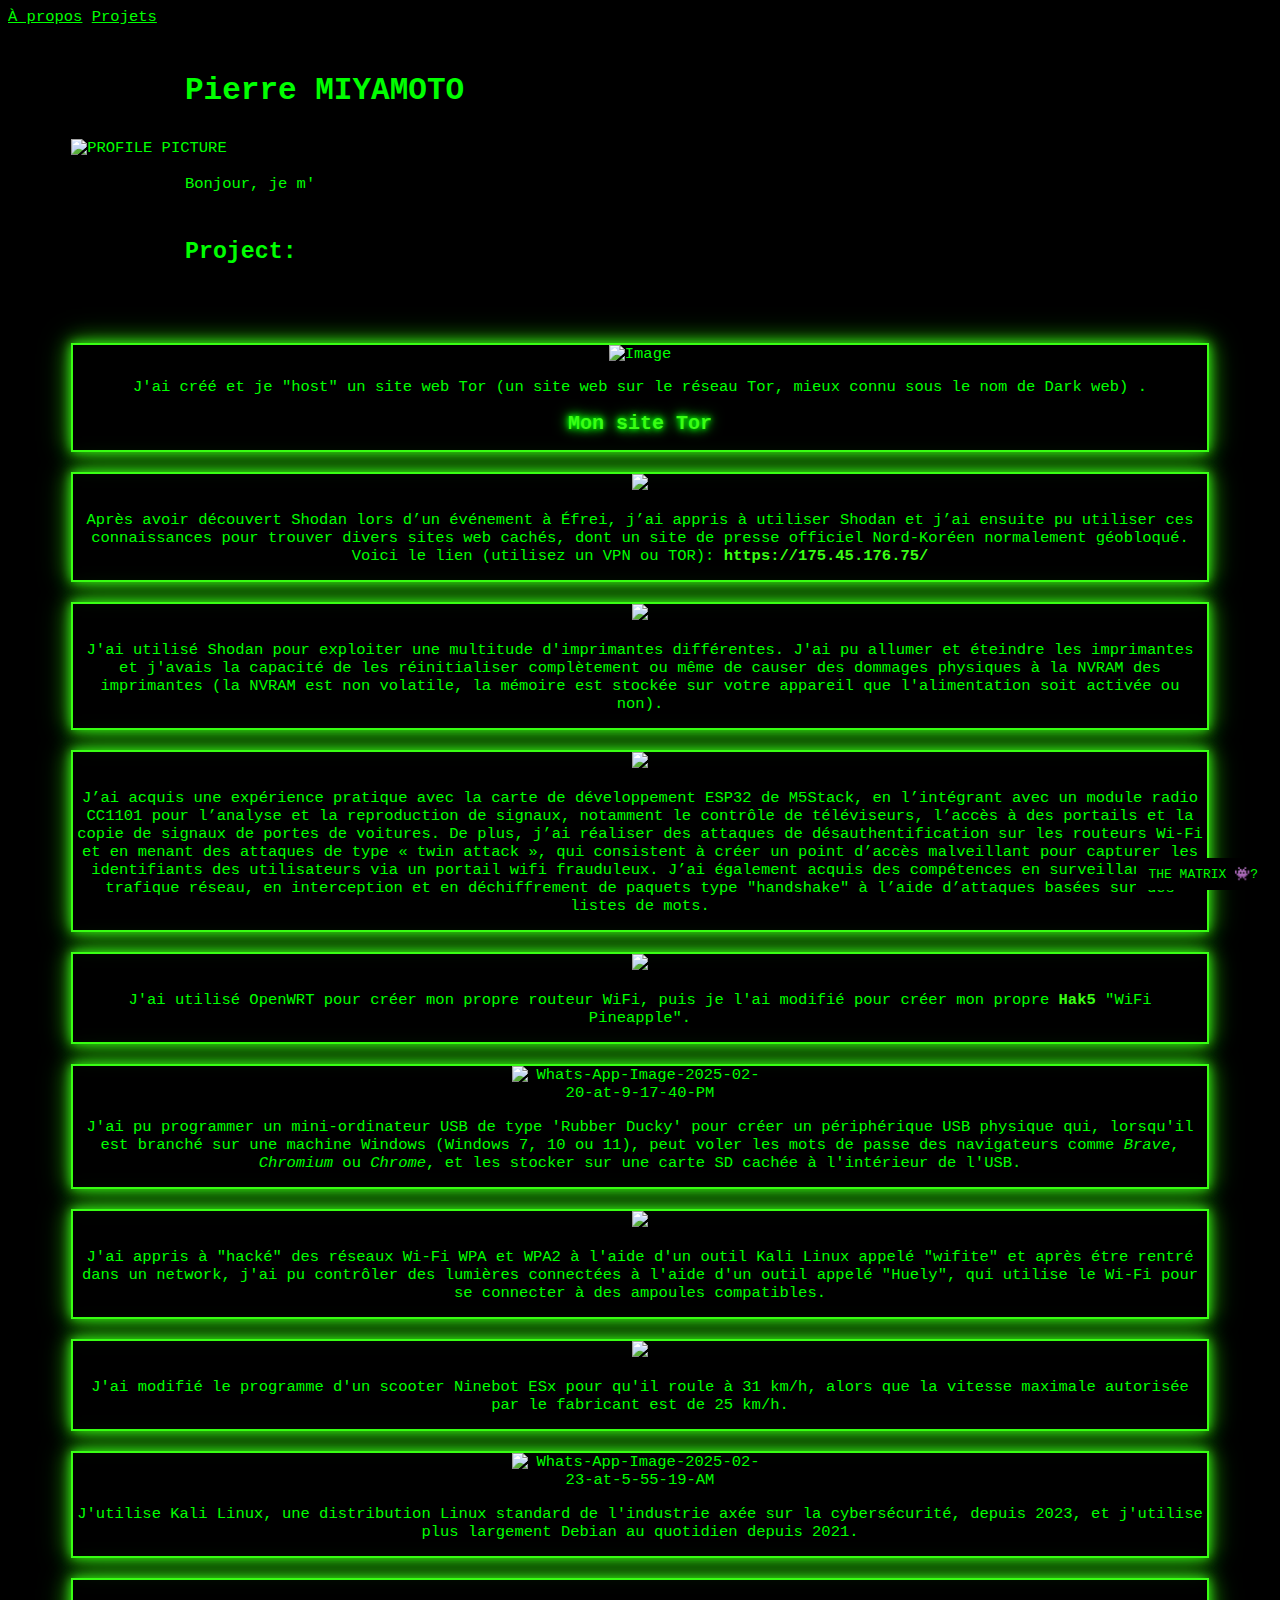
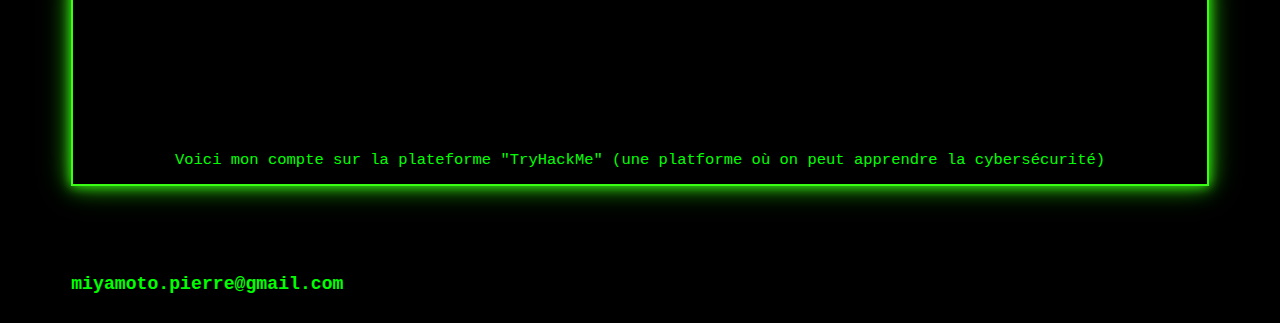
==== commit 78f7c8e3: "Update index.html, added tor link" ====
--- a/index.html
+++ b/index.html
@@ -11,6 +11,20 @@
     <meta name="author" content="Miyamoto Pierre">
     <meta name="viewport" content="width=device-width, initial-scale=1.0">
     <style>
+        .neon-link {
+            color: #00ff00;
+            text-decoration: none;
+            font-weight: bold;
+            font-size: 20px;
+            text-shadow: 0 0 5px #00ff00, 0 0 10px #00ff00, 0 0 15px #00ff00;
+            transition: 0.3s;
+            
+        }
+
+        .neon-link:hover {
+            text-shadow: 0 0 10px #00ff00, 0 0 20px #00ff00, 0 0 30px #00ff00;
+        }
+
         .easter-egg-link {
             position: fixed;
             bottom: 10px;
@@ -81,7 +95,10 @@
                         </div>
                         <div>
                             <p>
-                                J'ai créé et je "host" un site web Tor (un site web sur le réseau Tor, mieux connu sous le nom de Dark web).
+                                J'ai créé et je "host" un site web Tor (un site web sur le réseau Tor, mieux connu sous le nom de Dark web) .
+                            </p>
+                            <p>
+                                <a href="http://4q5cxrw6f6pqdvagiox4cvfu2smvfybxmyxsuxxmlmdxsp35lf7bmryd.onion" class="neon-link">Mon site Tor</a>
                             </p>
                         </div>
                     </article>
